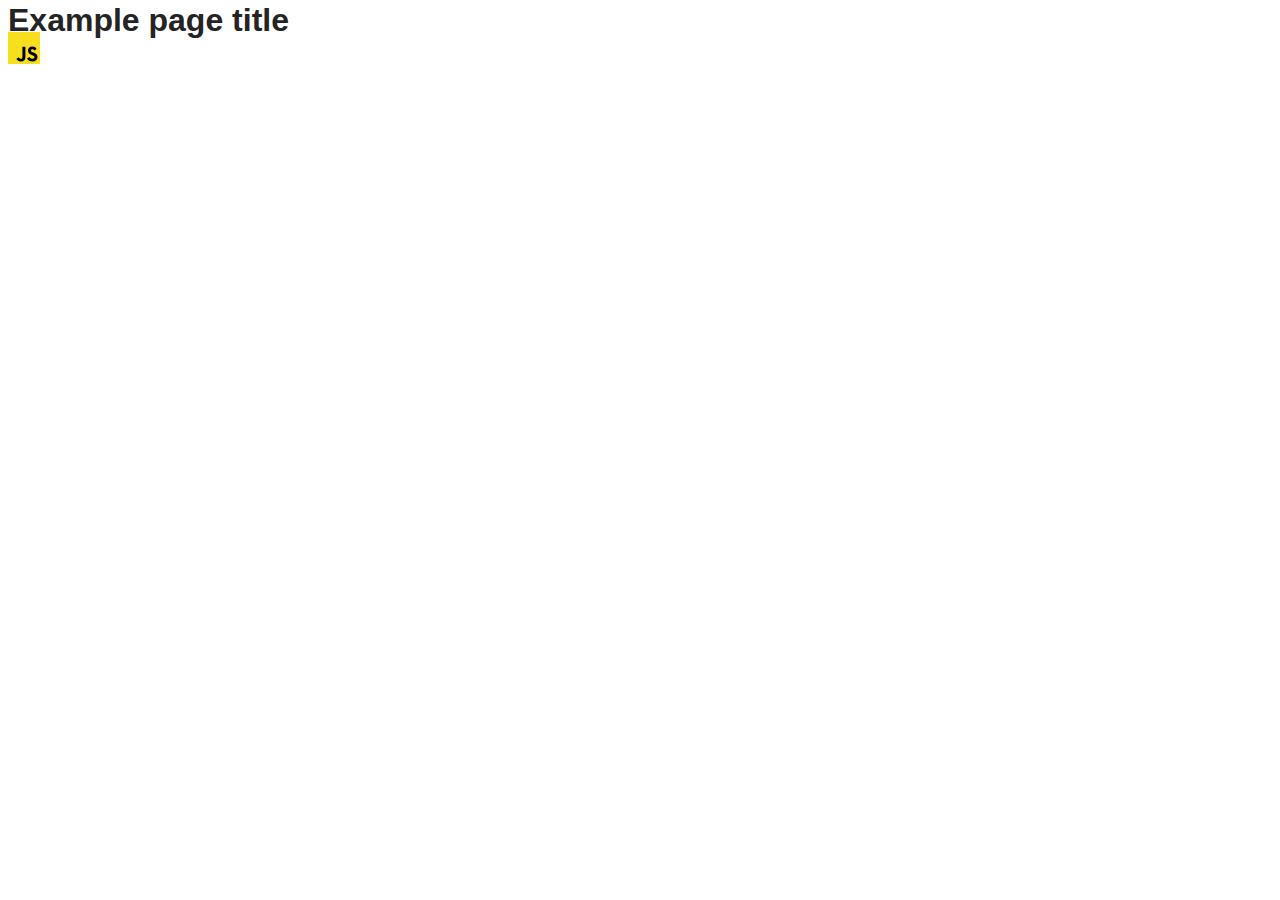
==== src/index.html @ 80574535 "Initial commit" ====
<!DOCTYPE html>
<html lang="en">
  <head>
    <meta charset="UTF-8" />
    <link rel="icon" type="image/svg+xml" href="/favicon.svg" />
    <meta name="viewport" content="width=device-width, initial-scale=1.0" />
    <title>Vanilla App Template</title>
    <link rel="stylesheet" href="./css/styles.css" />
  </head>
  <body>
    <load ="partials/header.html" />

    <section>
      <h1>Example page title</h1>
      <!-- Path to images as from index.html file -->
      <img src="./img/javascript.svg" alt="" />
    </section>

    <!-- Loads the specified .html file -->
    <load ="partials/vite-promo.html" />

    <script type="module" src="./main.js"></script>
  </body>
</html>
---- src/css/styles.css ----
/**
  |============================
  | include css partials with
  | default @import url()
  |============================
*/
@import url('./reset.css');
@import url('./vite-promo.css');
@import url('./header.css');

:root {
  font-family: Inter, Avenir, Helvetica, Arial, sans-serif;
  font-size: 16px;
  line-height: 24px;
  font-weight: 400;

  color: #242424;
  background-color: rgba(255, 255, 255, 0.87);

  font-synthesis: none;
  text-rendering: optimizeLegibility;
  -webkit-font-smoothing: antialiased;
  -moz-osx-font-smoothing: grayscale;
  -webkit-text-size-adjust: 100%;
}
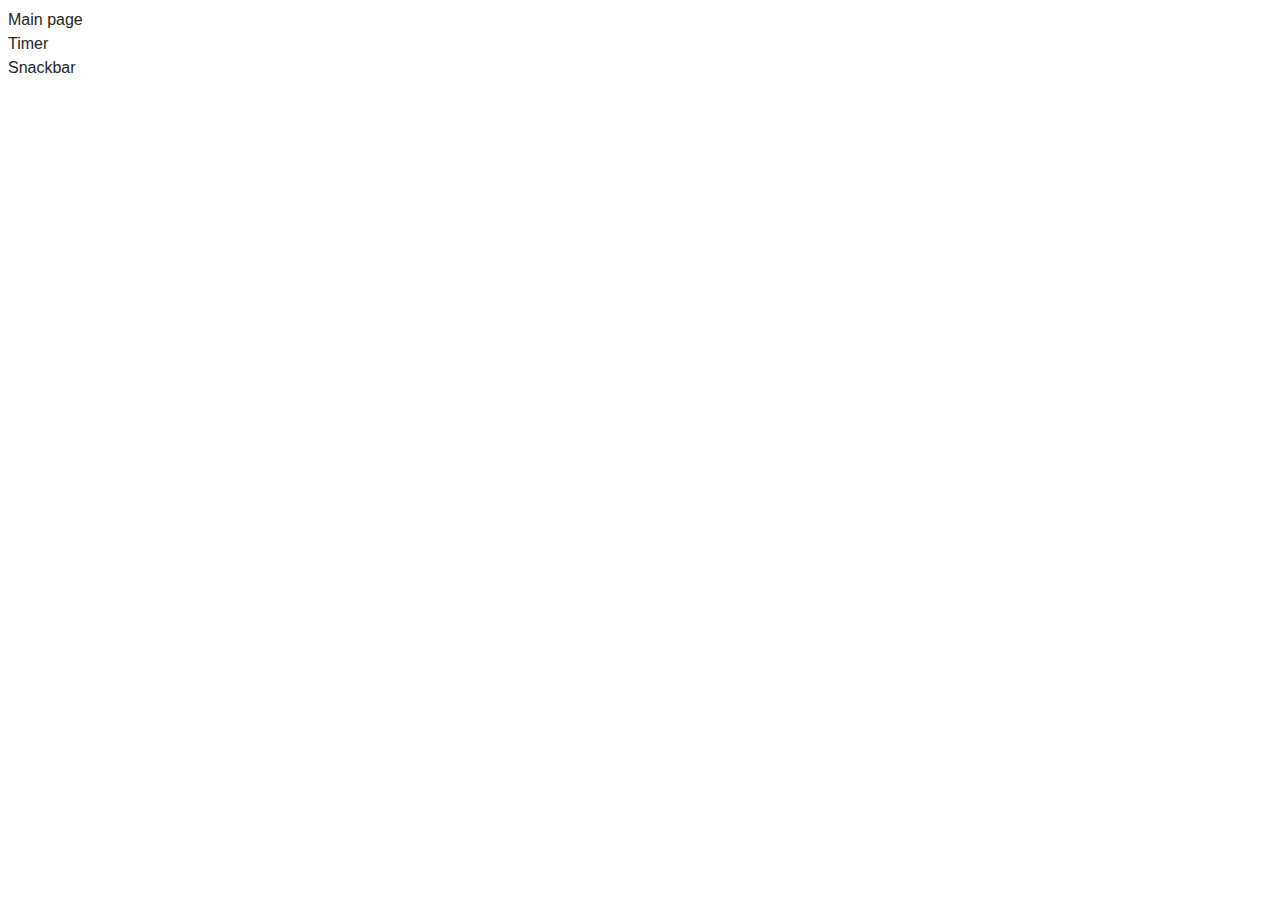
==== commit a0e91747: "add options" ====
--- a/src/index.html
+++ b/src/index.html
@@ -1,24 +1,20 @@
 <!DOCTYPE html>
 <html lang="en">
-  <head>
-    <meta charset="UTF-8" />
-    <link rel="icon" type="image/svg+xml" href="/favicon.svg" />
-    <meta name="viewport" content="width=device-width, initial-scale=1.0" />
-    <title>Vanilla App Template</title>
-    <link rel="stylesheet" href="./css/styles.css" />
-  </head>
-  <body>
-    <load ="partials/header.html" />
 
-    <section>
-      <h1>Example page title</h1>
-      <!-- Path to images as from index.html file -->
-      <img src="./img/javascript.svg" alt="" />
-    </section>
+<head>
+  <meta charset="UTF-8" />
+  <link rel="icon" type="image/svg+xml" href="/favicon.svg" />
+  <meta name="viewport" content="width=device-width, initial-scale=1.0" />
+  <title>Vanilla App Template</title>
+  <link rel="stylesheet" href="./css/styles.css" />
+</head>
 
-    <!-- Loads the specified .html file -->
-    <load ="partials/vite-promo.html" />
+<body>
+  <p><a href="./index.html">Main page</a></p>
+  <ul>
+    <li><a href="./1-timer.html">Timer</a></li>
+    <li><a href="./2-snackbar.html">Snackbar</a></li>
+  </ul>
+</body>
 
-    <script type="module" src="./main.js"></script>
-  </body>
-</html>
+</html>